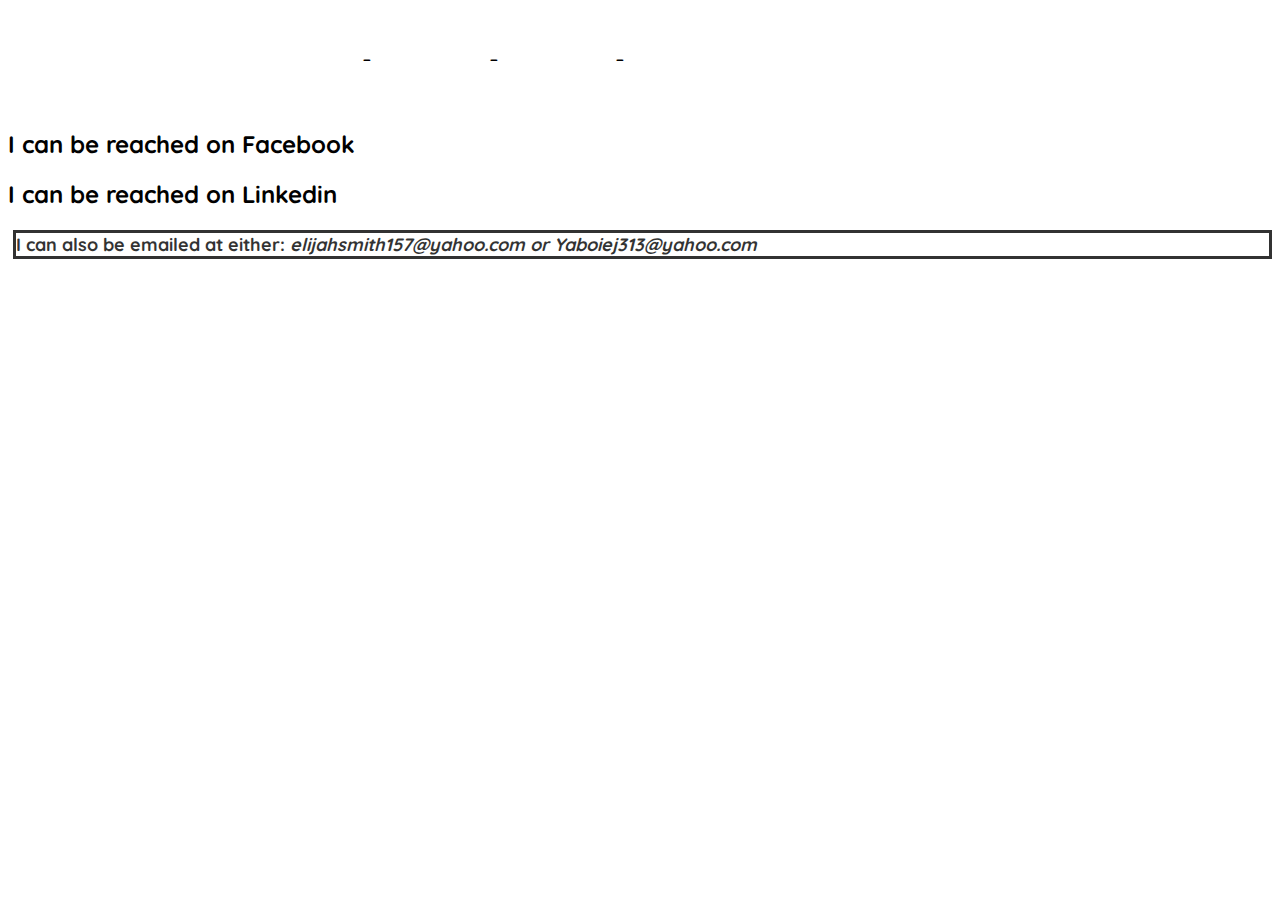
==== contact.html @ d2f2fc7f "initial commit!" ====
<!DOCTYPE html>
<html lang="en" dir="ltr">
  <head>
      <link href="https://fonts.googleapis.com/css?family=Quicksand&display=swap" rel="stylesheet">
    <link rel="stylesheet" href="style.css">
    <meta charset="utf-8">
    <title>Contact Page</title>
  </head>
  <body>
    <header id="link">
    <p>
    <a href="projects.html" target="_self">Projects</a> -
    <a href="story.html" target="_self">My Story</a> -
    <a href="Home.html" target="_self">My Page</a> -
    <a href="index.html" target="_self">Home</a>
    </p>
</header>

<h2>
  I can be reached on Facebook <a href ="https://www.facebook.com/elijah.y.smith">here</a></h3>
  <h2>
    I can be reached on Linkedin <a href ="https://www.linkedin.com/in/elijah-a-smith">here</a></h3>
<h4><font size="4">I can also be emailed at either: <i>elijahsmith157@yahoo.com or Yaboiej313@yahoo.com</i>
</font>
</h4>
  </body>
</html>
---- style.css ----
body{
  font-family: 'Quicksand', sans-serif;
  background-image: url('./img/picbackground.jpg')
}
a:link{
  color: white;
}
a:visited{
  color: lightblue;
}
a:hover{
  color: orange;
}


#link{
  margin: auto;
    display: flex;
  width: 60%;
  align-items: center;
  padding: 10px;
  font-size: 25px;
  text-align: center;
}
h1{
  color: #f2f2f2 ;
  text-align: center;
}
h2{

}
footer{
  position: absolute;
  bottom: 20px;
  right: 20px;
  color: green;
}
h4{
  margin-left: 5px;
  background-color: #FFFFFF;
  opacity: .8;
  border-style: solid;
  border-width: .5;
}
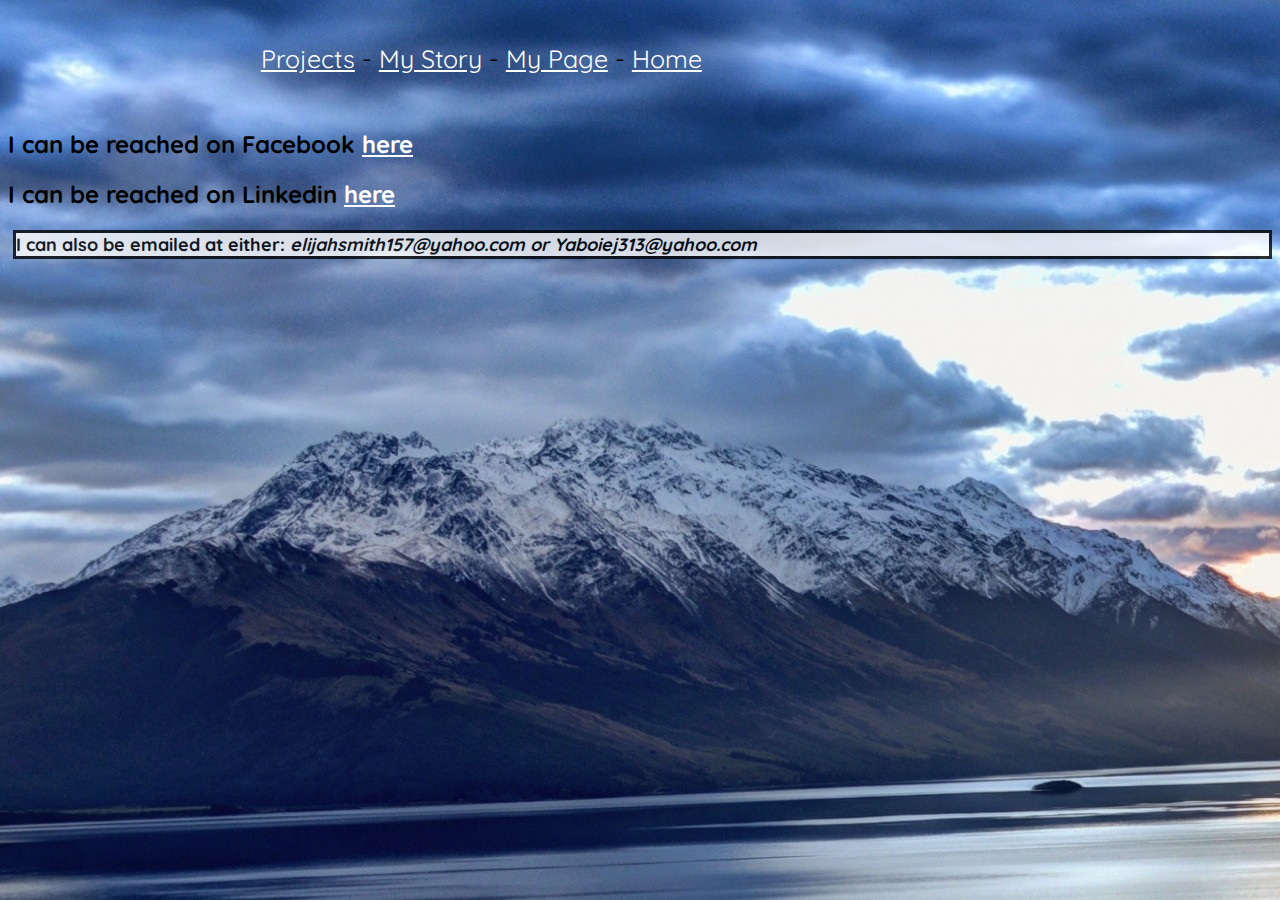
==== commit 85021834: "still trying" ====
--- a/contact.html
+++ b/contact.html
@@ -5,7 +5,7 @@
 <html lang="en" dir="ltr">
   <head>
       <link href="https://fonts.googleapis.com/css?family=Quicksand&display=swap" rel="stylesheet">
-    <link rel="stylesheet" href="style.css">
+    <link rel="stylesheet" href="assets\style.css">
     <meta charset="utf-8">
     <title>Contact Page</title>
   </head>
